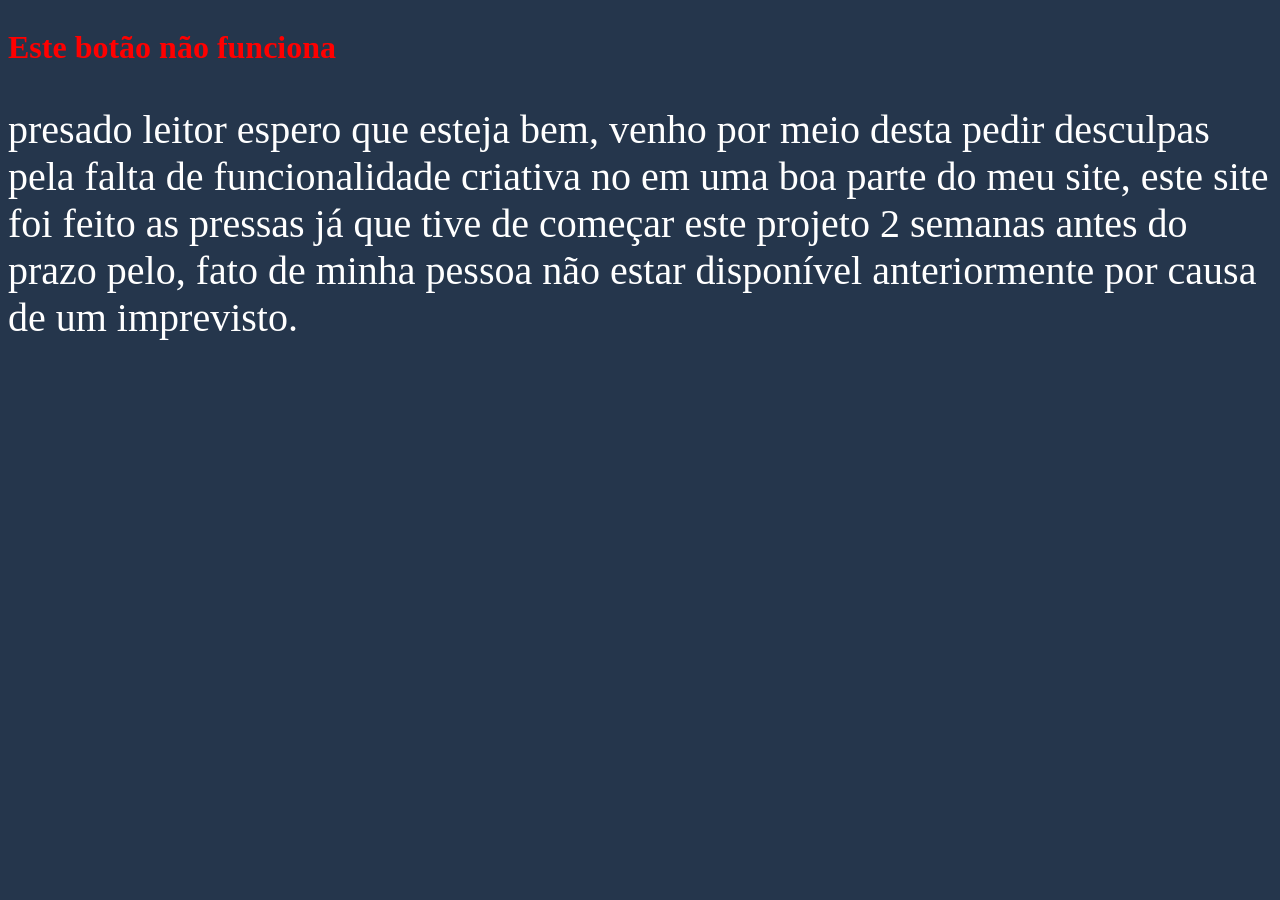
==== index.html @ 53ea76c8 "Update and rename home.html to index.html Erro corrigido" ====
<!DOCTYPE html>
<html lang="en">
<head>
    <meta charset="UTF-8">
    <meta name="viewport" content="width=device-width, initial-scale=1.0">
    <link rel="stylesheet" href="home.css">
    <link rel="icon" type="image" href="imagem/vita.png">
    <title>Document</title>
</head>
<body>
    
<div hora_do_choro>
<h1>Este botão não funciona</h1>
<p>presado leitor espero que esteja bem, venho por meio desta pedir desculpas
     pela falta de funcionalidade criativa no em uma boa parte do meu site, este site foi 
     feito as pressas já que tive de começar este projeto 2 semanas antes do prazo pelo, 
     fato de minha pessoa não estar disponível anteriormente por causa de um imprevisto.</p>

</div>









</body>
</html>
---- home.css ----
body{
background-color: #25364C;
display: flex;


    
}

div{

margin: auto auto;



}

h1{

color: red;


}

p{
color: white;
font-size: 40px;

}
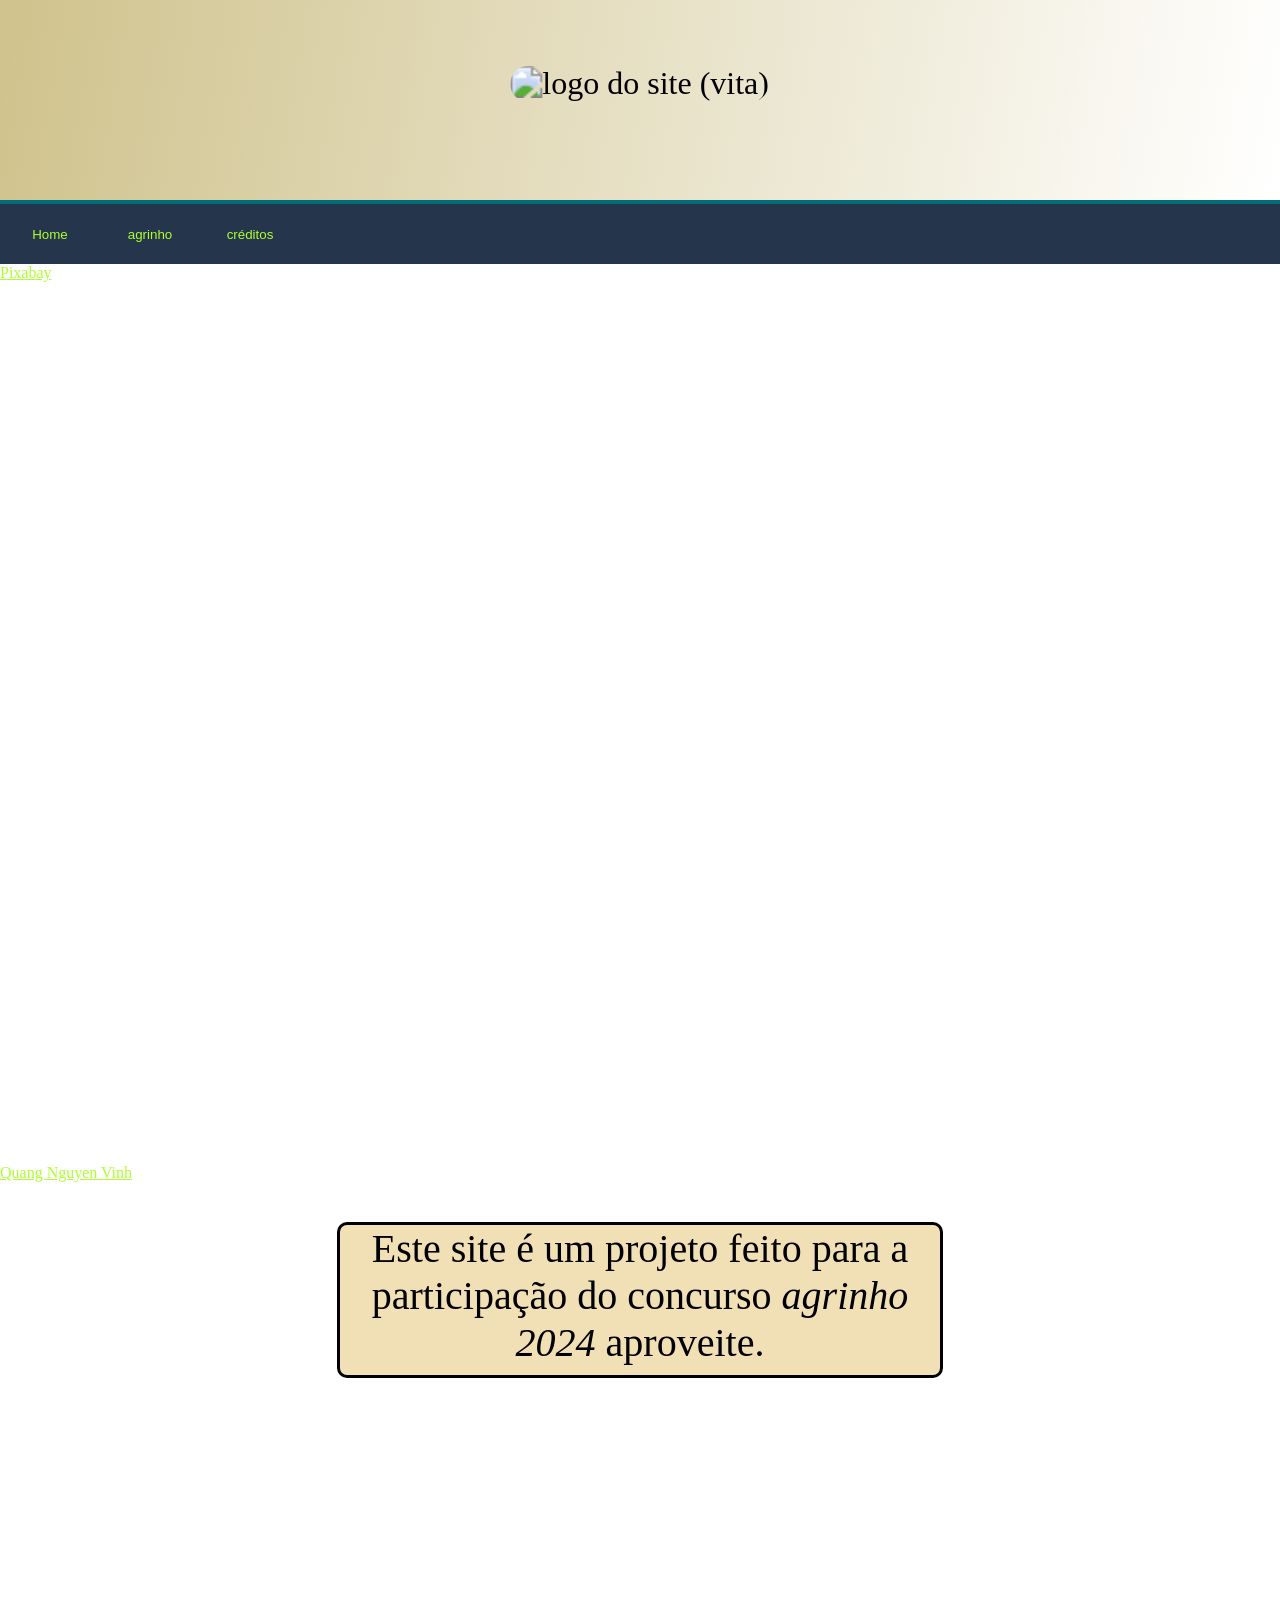
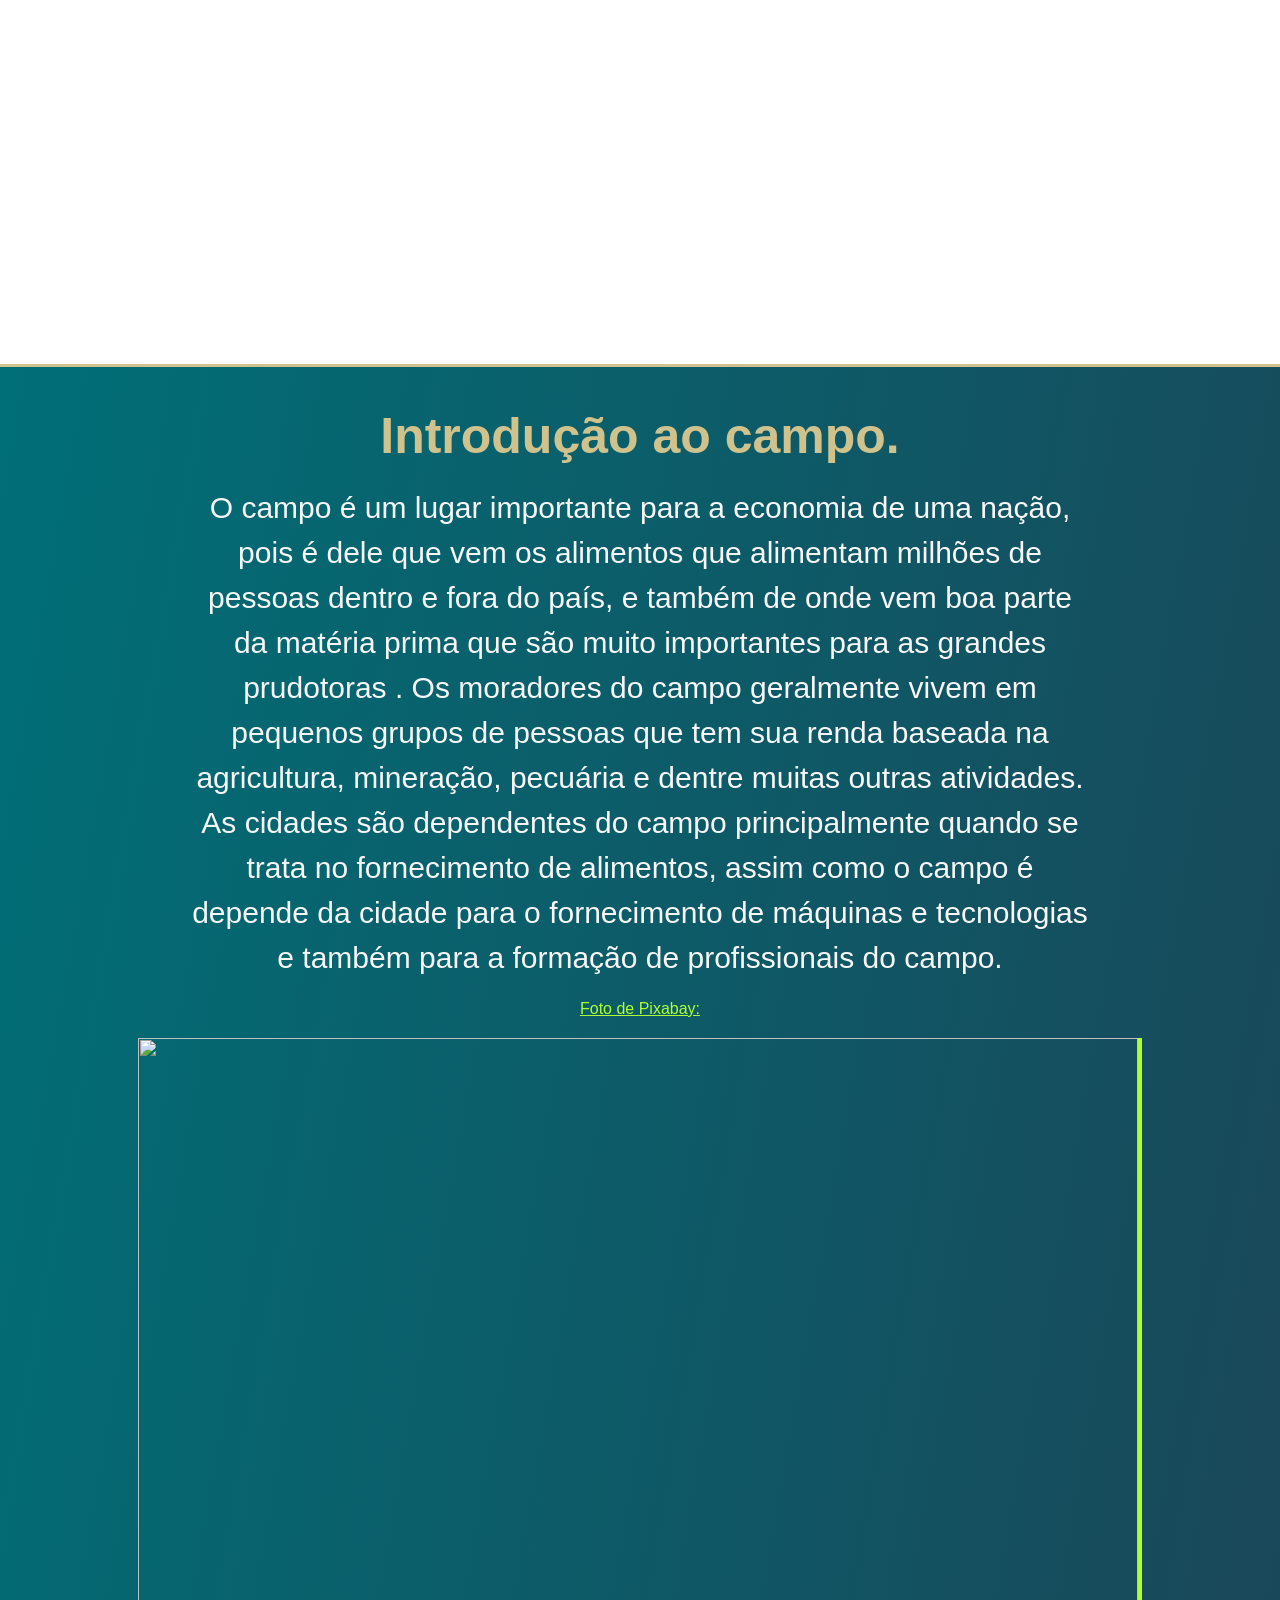
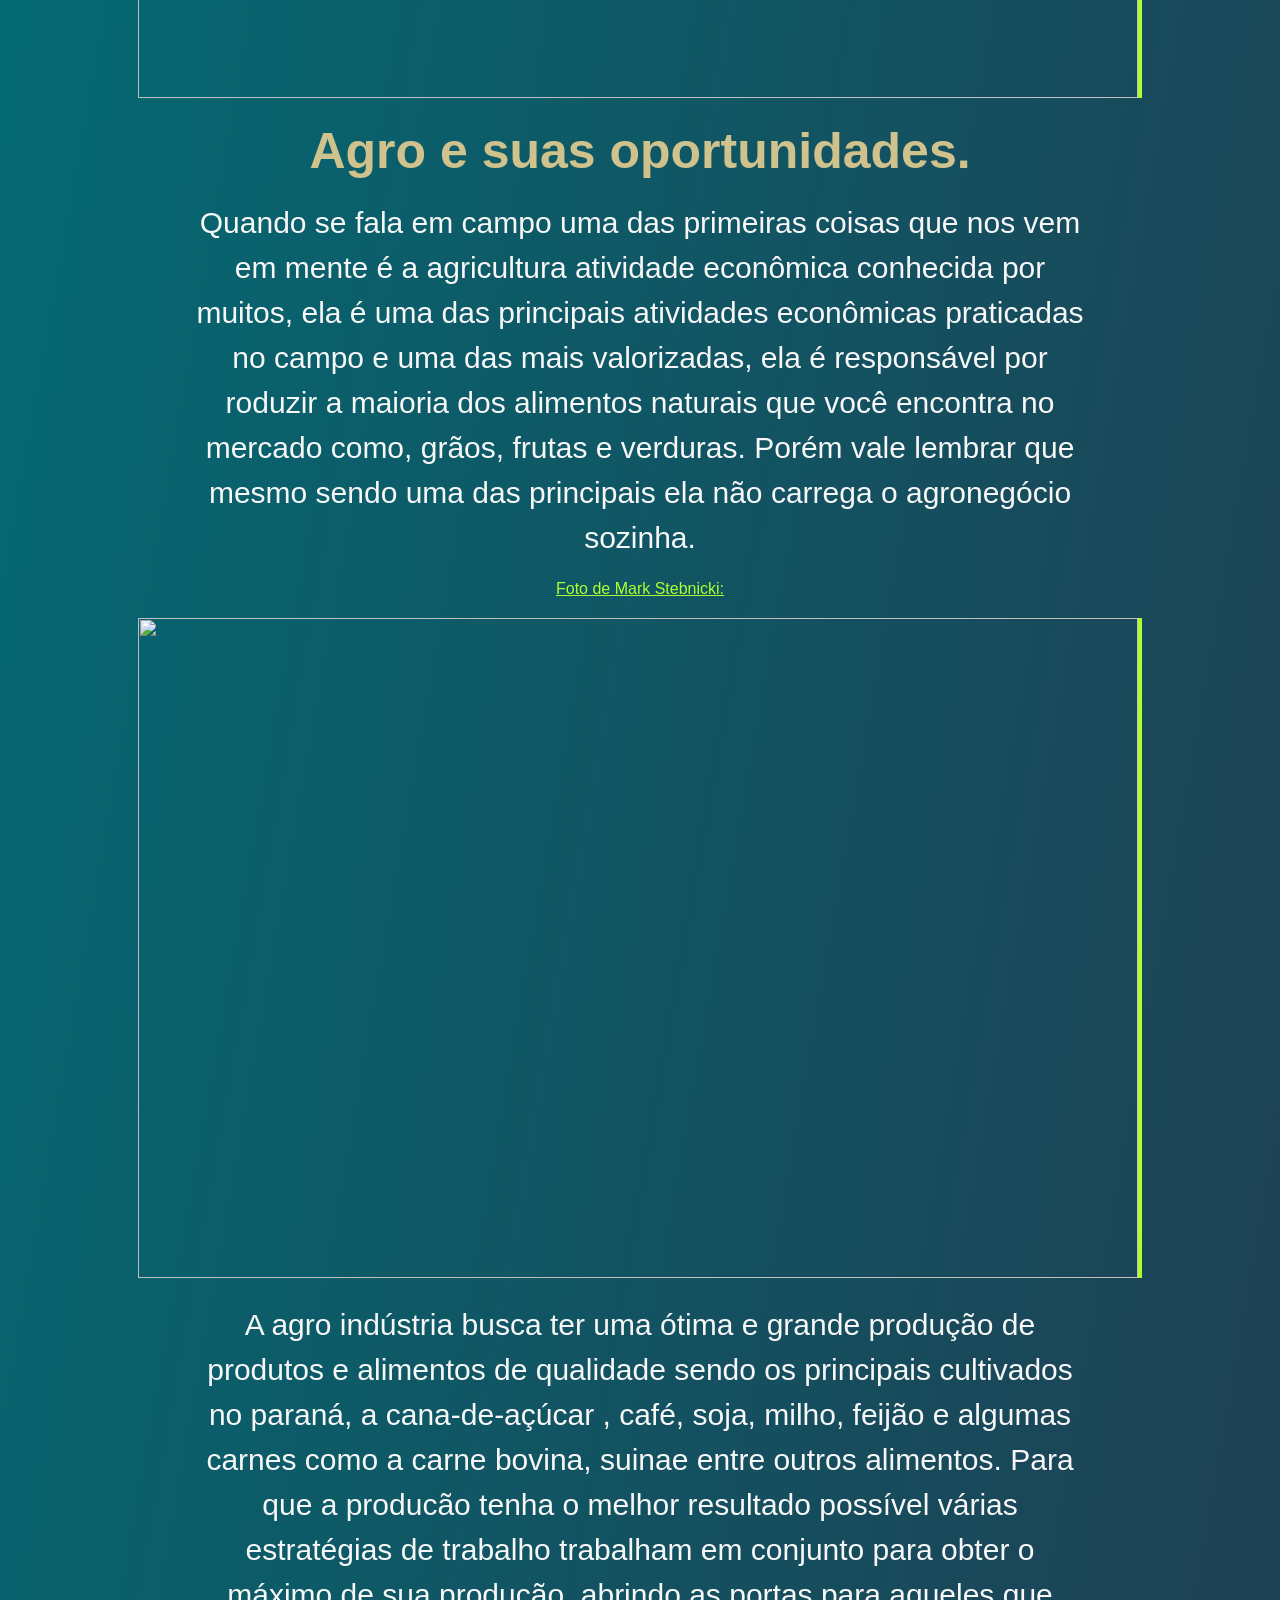
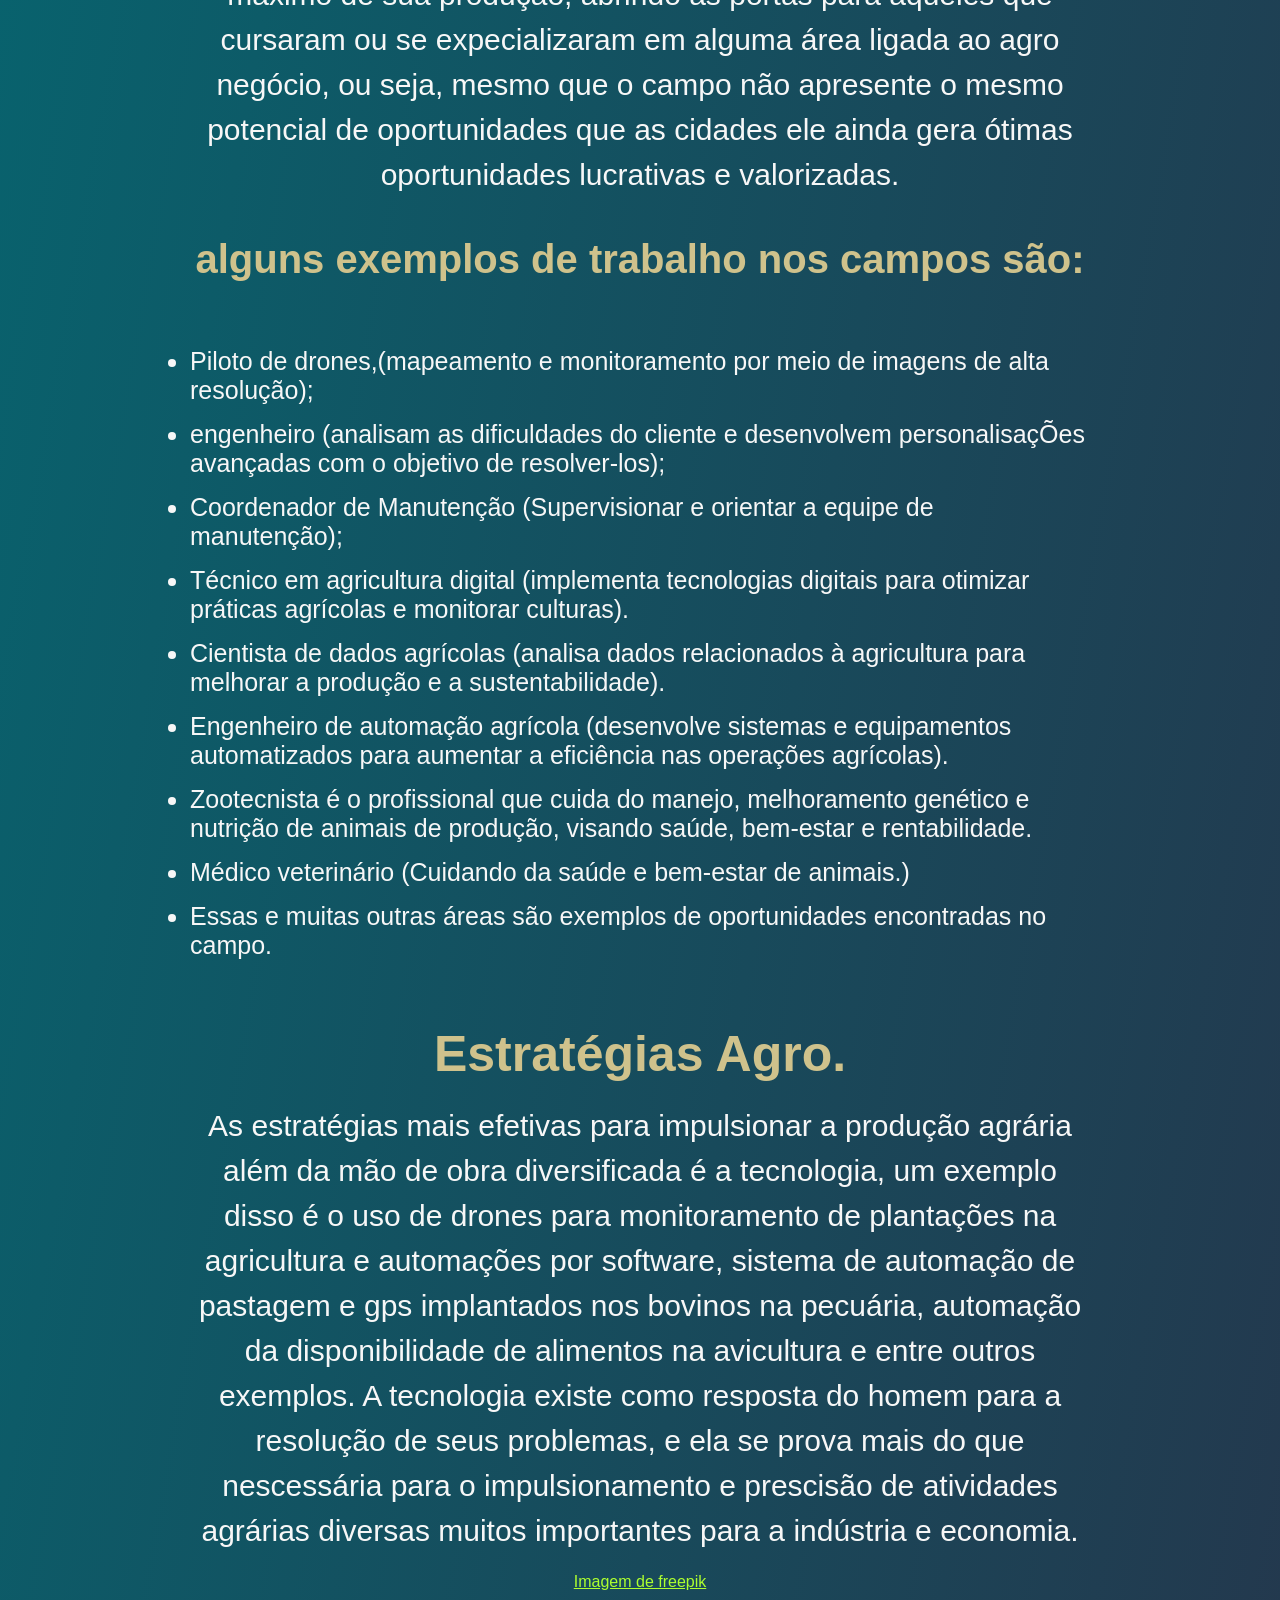
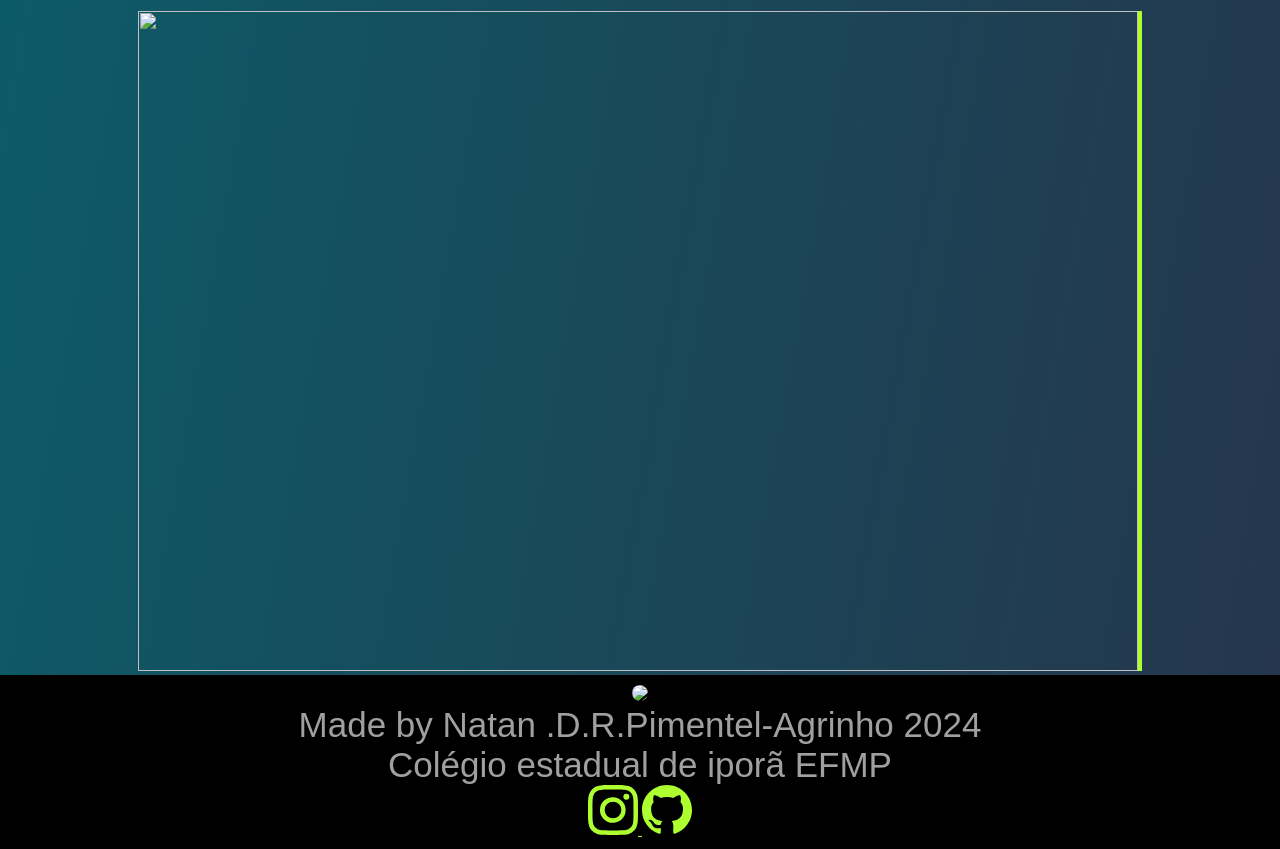
==== commit d9500f52: "Update and rename agr.html to index.html arrumando final" ====
--- a/index.html
+++ b/index.html
@@ -1,30 +1,311 @@
 <!DOCTYPE html>
-<html lang="en">
+<html>
 <head>
-    <meta charset="UTF-8">
-    <meta name="viewport" content="width=device-width, initial-scale=1.0">
-    <link rel="stylesheet" href="home.css">
-    <link rel="icon" type="image" href="imagem/vita.png">
-    <title>Document</title>
+  <title>Atividades agrárias</title>
+  <meta charset="UTF-8">
+  <meta name="robots" content="index, follow">
+   <link rel="stylesheet" href="style.css">
+   <link rel="icon" type="image" href="imagem/vita.png">
+  
+
 </head>
 <body>
-    
-<div hora_do_choro>
-<h1>Este botão não funciona</h1>
-<p>presado leitor espero que esteja bem, venho por meio desta pedir desculpas
-     pela falta de funcionalidade criativa no em uma boa parte do meu site, este site foi 
-     feito as pressas já que tive de começar este projeto 2 semanas antes do prazo pelo, 
-     fato de minha pessoa não estar disponível anteriormente por causa de um imprevisto.</p>
-
+<main>
+   <div class="header_Align">
+
+    <header class="cabecalho">
+      
+
+
+
+             <!--A logo deste site foi feita graças ao site da wix-->
+     <div class="logo_Align">
+      <img id="logo_Cabecalho" src="imagem/vita.png" alt="logo do site (vita)" title="Welcome to our website!" >
+     </div>
+
+     <div>
+     
+
+
+    
+     </div>
+
+    </div>
+   
+  </header> 
+
+  <nav id="Unic_nav"> 
+
+    <a href="home.html" href="home.css" target="_blank">
+     <button class="botões_de_menu" >
+      Home
+     </button>
+    </a>
+
+    
+  <a href="https://www.sistemafaep.org.br/agrinho/" target="_blank">
+    <button  class="botões_de_menu" >
+     agrinho
+    </button>
+   </a>
+
+  <a href="creditos.html" href="creditos.css" target="blank">
+     <button class="botões_de_menu">
+      créditos
+     </button>
+   </a>
+    
+
+  </nav>
+
+
+  <section id="sec_1">
+  
+    <a href="https://www.pexels.com/pt-br/foto/green-grass-field-461960/">Pixabay</a>
+
+    <div id="bem_vindo">
+      <h6 id="section_1_Titulo">
+
+      Seja bem vindo!
+
+
+      </h6>
+     </div>
+
+     <div id="align_text_1">
+      <p id="section_1_Texto">fique por dentro do que acontece no agro.</p>
+     </div>
+        
+  </section>
+
+  <div id="div_Sec_2">
+
+   
+    <section id="sec_2">
+      <a href="https://www.pexels.com/pt-br/foto/campo-verde-perto-de-casas-2165688/">Quang Nguyen Vinh</a>
+      
+    
+      
+
+      
+
+      <div id="div_1_Artigo_1">
+
+      
+        <article id="artigo_1">
+        
+       
+       
+       <div id="div_2_Artigo_1">
+
+       
+        <p id="artigo1_texto_1">
+             Este site é um projeto feito para a participação do concurso <cite>agrinho 2024</cite> aproveite.
+        </p>
+
+
+
+
+       </div>
+      </div>
+
+
+
+      </article>
+     </div>
+   
+    </section>
 </div>
 
-
-
-
-
-
-
-
-
+  <!--Section3-->
+
+ <section id="sec_3">
+
+ <div id="div_3_artigo">
+   <article id="sec_3_Artigo">
+
+    
+      
+   
+     <div class="alinhamento_De_Texto_Sec_3">
+
+        <h2 class="sec_3_Titulo">
+          Introdução ao campo.
+        </h2>
+
+      <div class="text_size">
+        <p class="sec_3_Texto"> 
+            O campo é um lugar importante para a economia de uma nação, pois é
+           dele que vem os alimentos que alimentam milhões de pessoas dentro e fora do país, e também
+            de onde vem boa parte da matéria prima que são muito importantes para as grandes prudotoras .
+           Os moradores do campo geralmente vivem em pequenos grupos de pessoas que tem sua renda
+          baseada na agricultura, mineração, pecuária e dentre muitas outras atividades.
+           As cidades são dependentes do campo principalmente quando se trata no fornecimento de alimentos,
+            assim como o campo é depende da cidade para o fornecimento de máquinas e tecnologias e também para 
+            a formação de profissionais do campo.
+        </p>
+      </div>
+      
+      <a href="https://www.pexels.com/pt-br/foto/vista-panoramica-do-campo-agricola-contra-o-ceu-durante-o-por-do-sol-325944/">Foto de Pixabay: </a>
+        
+        <div class="city_Img_Align">
+         <img class="city_Img" src="imagem/pexels-pixabay-325944.jpg">
+        </div>
+       
+
+       <div class="alinhamento_De_Texto_Sec_3">
+
+        <h2 class="sec_3_Titulo">
+          Agro e suas oportunidades.
+        </h2>
+    
+        <div class="text_size">
+        <p class="sec_3_Texto"> 
+
+         Quando se fala em campo uma das primeiras coisas que nos
+          vem em mente é a agricultura atividade econômica conhecida por muitos,
+           ela é uma das principais atividades econômicas praticadas no
+            campo e uma das mais valorizadas, ela é responsável por roduzir
+             a maioria dos alimentos naturais que você encontra no mercado
+              como, grãos, frutas e verduras. Porém vale lembrar que mesmo
+               sendo uma das principais ela não carrega o agronegócio sozinha.
+        
+          </p>
+       </div>
+      </div>
+
+     <a href="https://www.pexels.com/pt-br/foto/trator-verde-e-amarelo-na-sujeira-2889440/">Foto de Mark Stebnicki:</a>
+        
+        <div class="city_Img_Align">
+        <img class="city_Img" src="imagem/pexels-nc-farm-bureau-mark-2889440 (1).jpg">
+        </div>
+
+
+
+        <div id="Article_Align">
+        <article id="Aticle2">
+
+
+
+        <div class="alinhamento_De_Texto_Sec_3"> 
+
+         <div class="text_size">
+           <p class="sec_3_Texto">
+             A agro indústria busca ter uma ótima e grande produção de produtos e
+                 alimentos de qualidade sendo os principais cultivados no paraná, a cana-de-açúcar
+                  , café, soja, milho, feijão e algumas carnes como a carne bovina, suinae entre outros alimentos. Para que a producão
+                   tenha o melhor resultado possível várias estratégias de trabalho trabalham
+                    em conjunto para obter o máximo de sua produção, abrindo as portas para aqueles que cursaram
+                        ou se expecializaram em alguma área ligada ao agro negócio, ou seja, mesmo que o campo não apresente
+                         o mesmo potencial de oportunidades que as cidades ele ainda gera ótimas oportunidades lucrativas e valorizadas.
+
+          </div>
+          </p>
+         
+          <div class="Exemples_Align">
+          <h3 class="Exemples">alguns exemplos de trabalho nos campos são:</h3>
+          </div>
+
+
+          <div  class="list_align">
+           <ul class="lists_Dad">
+             <li class="lists">Piloto de drones,(mapeamento e monitoramento por meio de imagens de alta resolução);</li>
+              <li class="lists">engenheiro (analisam as dificuldades do cliente e desenvolvem personalisaçÕes avançadas 
+                com o objetivo de resolver-los);</li>
+              <li class="lists">Coordenador de Manutenção (Supervisionar e orientar a equipe de manutenção);</li>
+              <li class="lists">Técnico em agricultura digital (implementa tecnologias digitais para otimizar práticas agrícolas e monitorar culturas).</li>
+              <li class="lists">Cientista de dados agrícolas (analisa dados relacionados à agricultura para melhorar a produção e a sustentabilidade).</li>
+              <li class="lists">Engenheiro de automação agrícola (desenvolve sistemas e equipamentos automatizados para aumentar a eficiência nas operações 
+                agrícolas). </li>
+              <li class="lists">Zootecnista é o profissional que cuida do manejo, melhoramento genético e nutrição de animais de produção, visando saúde, 
+                bem-estar e rentabilidade.</li>
+              <li class="lists">Médico veterinário (Cuidando da saúde e bem-estar de animais.)</li>
+              <li class="lists">Essas e muitas outras áreas são exemplos de oportunidades encontradas no campo.</li>
+           </ul>
+
+          </div>
+
+          <div class="alinhamento_De_Texto_Sec_3">
+
+            <h2 class="sec_3_Titulo">
+              Estratégias Agro.
+            </h2>
+    
+           <div class="text_size">
+            <p class="sec_3_Texto"> 
+                As estratégias mais efetivas para impulsionar a produção agrária além da mão de obra diversificada
+                 é a tecnologia, um exemplo disso é o uso de drones para monitoramento
+                  de plantações na agricultura e automações por software, sistema de automação
+                   de pastagem e gps implantados nos bovinos na pecuária, automação da disponibilidade
+                    de alimentos na avicultura e entre outros exemplos. A tecnologia existe como resposta
+                     do homem para a resolução de seus problemas, e ela se prova mais do que nescessária para
+                      o impulsionamento e prescisão de atividades agrárias diversas muitos importantes para a indústria e economia.
+            </p>
+          </div>
+    
+          <a href="https://br.freepik.com/fotos-gratis/bela-natureza-retro-com-campo_31589942.htm#fromView=search&page=1&position=1&uuid=73acdc97-1769-4b07-b36e-86c5238669d8">Imagem de freepik</a>
+            <div class="city_Img_Align">
+             <img class="city_Img" src="imagem/beautiful-retro-nature-with-field.jpg">
+            </div>
+
+
+         </div>
+         </div>
+      </article>
+        
+         
+         
+       
+    </div>
+    
+   
+  </div>
+
+ </section>
+
+
+ <footer id="page_inf">
+
+
+<div id="my_foto">
+
+   <img id="my_arrenge" src="imagem/WhatsApp Image 2024-08-09 at 7.08.16 PM.jpeg">
+  
+</div> 
+
+
+<div id="icons_align">
+<p class="my_text"> Made by Natan .D.R.Pimentel-Agrinho 2024</p>
+<p class="my_text"> Colégio estadual de iporã EFMP</p>
+</div>
+
+<div id="social_midias">
+<a  href="https://www.instagram.com/natan_drp/" target="_blank">
+  <svg class="social" xmlns="http://www.w3.org/2000/svg"  fill="currentColor" class="bi bi-instagram" viewBox="0 0 16 16">
+    <path d="M8 0C5.829 0 5.556.01 4.703.048 3.85.088 3.269.222 2.76.42a3.9 3.9 0 0 0-1.417.923A3.9 3.9 0 0 0 .42 2.76C.222 3.268.087 3.85.048 4.7.01 5.555 0 5.827 0 8.001c0 2.172.01 2.444.048 3.297.04.852.174 1.433.372 1.942.205.526.478.972.923 1.417.444.445.89.719 1.416.923.51.198 1.09.333 1.942.372C5.555 15.99 5.827 16 8 16s2.444-.01 3.298-.048c.851-.04 1.434-.174 1.943-.372a3.9 3.9 0 0 0 1.416-.923c.445-.445.718-.891.923-1.417.197-.509.332-1.09.372-1.942C15.99 10.445 16 10.173 16 8s-.01-2.445-.048-3.299c-.04-.851-.175-1.433-.372-1.941a3.9 3.9 0 0 0-.923-1.417A3.9 3.9 0 0 0 13.24.42c-.51-.198-1.092-.333-1.943-.372C10.443.01 10.172 0 7.998 0zm-.717 1.442h.718c2.136 0 2.389.007 3.232.046.78.035 1.204.166 1.486.275.373.145.64.319.92.599s.453.546.598.92c.11.281.24.705.275 1.485.039.843.047 1.096.047 3.231s-.008 2.389-.047 3.232c-.035.78-.166 1.203-.275 1.485a2.5 2.5 0 0 1-.599.919c-.28.28-.546.453-.92.598-.28.11-.704.24-1.485.276-.843.038-1.096.047-3.232.047s-2.39-.009-3.233-.047c-.78-.036-1.203-.166-1.485-.276a2.5 2.5 0 0 1-.92-.598 2.5 2.5 0 0 1-.6-.92c-.109-.281-.24-.705-.275-1.485-.038-.843-.046-1.096-.046-3.233s.008-2.388.046-3.231c.036-.78.166-1.204.276-1.486.145-.373.319-.64.599-.92s.546-.453.92-.598c.282-.11.705-.24 1.485-.276.738-.034 1.024-.044 2.515-.045zm4.988 1.328a.96.96 0 1 0 0 1.92.96.96 0 0 0 0-1.92m-4.27 1.122a4.109 4.109 0 1 0 0 8.217 4.109 4.109 0 0 0 0-8.217m0 1.441a2.667 2.667 0 1 1 0 5.334 2.667 2.667 0 0 1 0-5.334"/>
+  </svg>
+  </a>
+
+  <a href="https://github.com/Natandrp" target="_blank">
+    <svg class="social" xmlns="http://www.w3.org/2000/svg"  fill="currentColor" class="bi bi-github" viewBox="0 0 16 16">
+      <path d="M8 0C3.58 0 0 3.58 0 8c0 3.54 2.29 6.53 5.47 7.59.4.07.55-.17.55-.38 0-.19-.01-.82-.01-1.49-2.01.37-2.53-.49-2.69-.94-.09-.23-.48-.94-.82-1.13-.28-.15-.68-.52-.01-.53.63-.01 1.08.58 1.23.82.72 1.21 1.87.87 2.33.66.07-.52.28-.87.51-1.07-1.78-.2-3.64-.89-3.64-3.95 0-.87.31-1.59.82-2.15-.08-.2-.36-1.02.08-2.12 0 0 .67-.21 2.2.82.64-.18 1.32-.27 2-.27s1.36.09 2 .27c1.53-1.04 2.2-.82 2.2-.82.44 1.1.16 1.92.08 2.12.51.56.82 1.27.82 2.15 0 3.07-1.87 3.75-3.65 3.95.29.25.54.73.54 1.48 0 1.07-.01 1.93-.01 2.2 0 .21.15.46.55.38A8.01 8.01 0 0 0 16 8c0-4.42-3.58-8-8-8"/>
+    </svg>
+  </a>
+
+</div>
+
+  
+ </footer>
+
+
+
+
+
+
+
+</main>  
 </body>
+
 </html>
+
+<!--ACABEI GRAÇAS A DEUS-->
--- a/style.css
+++ b/style.css
@@ -0,0 +1,785 @@
+:root{
+
+   --cabecalho-deg: -80deg, #ffffff, rgb(207, 194, 140);
+   --sec3-deg: -80deg, #25364C, rgb(0, 111, 119);
+
+
+
+
+
+
+}
+
+
+/* scroll bar*/
+::-webkit-scrollbar{
+
+   width: 4px;
+   
+
+
+}
+
+::-webkit-scrollbar-track{
+
+background-color: rgb(207, 194, 140);
+
+
+}
+
+::-webkit-scrollbar-thumb{
+height: 50px;
+background-color: #25364C;
+border-radius: 10px;
+
+}
+
+a{
+
+color: greenyellow;
+
+
+}
+
+
+
+
+
+
+::-webkit-scrollbar-thumb:hover{
+   
+   border: 1px solid greenyellow;
+   
+   
+   
+   
+}
+
+
+
+
+
+
+
+
+
+
+/* cabecalho*/
+
+*{
+
+    padding: 0 0;
+    margin: 0 0;
+    }
+    .header_Align{
+
+      display: flex;
+     
+     
+      }
+
+
+    .cabecalho{
+        height: 200px;
+        width: 100%;
+        background: linear-gradient(var(--cabecalho-deg));
+        border-bottom: 1px solid black;
+        display: flex;
+        border-bottom: 4px solid rgb(2, 109, 118);
+        transition: 1.5s ease-in;
+
+       
+        }
+
+        .cabecalho:hover{
+         
+         background: linear-gradient(400deg, #ffffff, rgb(207, 194, 140));
+        }
+        
+
+      
+
+ #logo_Cabecalho{
+   border-radius: 10px;
+  transform: scale(2.0);
+  height: 80px;
+  width: 80px ;
+  margin: 75px auto;
+  box-shadow: 0px 0px 0px rgb(43, 255, 0);
+  justify-content: center;
+  
+
+ }
+
+ #logo_Cabecalho:hover{
+   transform: scale(2.0);
+   
+   width:  80px;
+   box-shadow: 0px 0px 7px rgb(43, 255, 0);
+   transition: 0.5s ease-in-out;
+
+
+
+  }
+
+  #Unic_nav{
+   height: 60px;
+   background-color: #25364C;
+   display: inline;
+   width: 100%;
+   display: flex;
+   flex-direction: row;
+   align-items: center;
+   
+}
+
+.botões_de_menu{
+   margin: auto 0px;
+   height:50px;
+   width: 100px;
+   align-items:center;
+   text-align: center;
+   background-color: #25364C;
+   border: none;
+   border-radius: 10px;
+   color: greenyellow;
+   
+   
+   
+   
+   
+   
+   
+   }
+   
+   .botões_de_menu:hover{
+   background-color: rgb(207, 194, 140);
+   color: black;
+   cursor:pointer;
+   
+   
+   
+   
+   }
+   
+   .botões_de_menu:active{
+   
+   color: black;
+   background-color: greenyellow;
+   height: 40px;
+   
+   
+   }
+   
+
+
+
+   /*section1*/
+
+ #sec_1{
+    background-image: url("imagem/pexels-pixabay-461960.jpg");
+    background-repeat: no-repeat;
+    background-size: cover;
+    height: 900px;
+    display: flex;
+    flex-direction: column;
+    
+    display: flex;
+    
+    
+ }
+
+
+
+ #bem_vindo{
+  margin: 20px auto; 
+   
+   
+   
+   
+   
+    }
+
+ #section_1_Titulo{
+   
+    font-size: 170px;
+   text-align: center;
+   color: rgb(255, 255, 255);
+  
+
+ }
+
+ #align_text_1{
+
+margin: 100px auto;
+
+
+ }
+
+ #section_1_Texto{
+   font-size: 30px;
+   text-align: center;
+   text-decoration: overline;
+   color: rgb(255, 255, 255);
+   }
+
+
+
+
+   #div_Sec_1{
+
+      display:flex;
+      flex-direction: column;
+      justify-content: center;
+      position:fixed;
+      
+      
+      }
+
+      #div_2_Artigo_1{
+
+         height: 150px;
+         width: 600px;
+         margin: auto;
+         transform: translateY(40px);
+         background-color: rgba(241, 223, 182, 5);
+         border: 3px solid black;
+         border-radius: 10px;
+         text-align: center;
+         
+         
+         
+         }
+
+
+         #div_3_artigo{
+
+            height: auto;
+            width: auto;
+            flex-direction: column;
+            direction: relative;
+            margin: 0 auto;
+            transform: translateY(20px);
+            text-align: center;
+            
+            
+            
+            
+            
+            
+            }
+
+      .section_1_Aside{
+
+         background-color: rgb(207, 194, 140);
+         border-radius: 0px 6px 6px 0px;
+         height: 100px;
+         width: 50px;
+         display: flex;
+         flex-direction: column;
+         justify-content: space-between;
+         
+         
+         
+         
+         }
+
+      
+
+      /*section2*/
+ #sec_2{
+/*Foto de Pixabay: https://www.pexels.com/pt-br/foto/vista-panoramica-do-campo-agricola-contra-o-ceu-durante-o-por-do-sol-325944/*/
+background-image: url("imagem//pexels-quang-nguyen-vinh-222549-2165688.jpg");
+background-repeat: no-repeat;
+background-size: cover;
+height: 800px;
+border-bottom: 3px solid rgb(207, 194, 140);;
+ }
+
+
+ .logo_Align{
+
+    margin: 0 auto ;
+
+ }
+
+
+ 
+
+
+ #artigo1_texto_1{
+
+   font-size: 40px;
+   color: rgb(0, 0, 0);
+   text-align: center;
+
+}
+
+
+#artigo_1{
+flex-direction: column;
+text-align: center;
+color: rgb(100, 100, 100);
+font-size: 30px;
+}
+
+
+
+
+
+
+/*divs de artigo da secao 2*/
+
+#artigo_1_texto{
+
+
+color: rgb(0, 0, 0);
+text-align: center;
+
+}
+
+#artigo_1_titulo{
+
+
+   color: rgb(0, 0, 0);
+
+
+}
+
+
+/*section3*/
+
+#sec_3{
+
+color:#F7F7F7;
+display: flex;
+background: linear-gradient(var(--sec3-deg));
+height: auto;
+
+
+
+
+
+
+
+}
+
+
+
+#div_3_artigo{
+display: flex;
+height: auto;
+width: auto;
+flex-direction: column;
+direction: relative;
+margin: 0 auto;
+transform: translateY(20px);
+text-align: center;
+
+
+
+
+
+
+}
+
+
+
+.sec_3_Titulo{
+
+
+font-size: 70px;
+text-decoration: underline;
+color: rgb(207, 194, 140);
+
+
+
+
+
+
+}
+
+
+.sec_3_Titulo{
+
+   margin: 20px auto;
+   font-size: 50px;
+   text-decoration: none;
+   color: rgb(207, 194, 140);
+   
+   
+   
+   
+   
+   
+   }
+
+.sec_3_Texto{
+   font-size: 30px;
+line-height: 1.5;
+
+   
+
+    }
+
+
+
+
+
+
+
+.text_size{
+   
+   margin: 20px auto;
+   height: auto;
+   width: 900px;
+   justify-content: center;
+
+   
+
+    }
+
+.alinhamento_De_Texto_Sec_3{
+   
+height: auto;
+background-color: transparent;
+font-family: 'Franklin Gothic Medium', 'Arial Narrow', Arial, sans-serif;
+
+
+
+
+
+
+}
+
+.city_Img_Align{
+margin: 20px auto;
+height: auto;
+
+
+
+
+}
+
+.city_Img{
+
+height: 660px;
+width: 1000px;
+transition: 1.0 ease-in;
+border-right: 4px solid greenyellow;
+
+
+}
+
+
+
+.Grifar_Sec3{
+
+background-color: green;
+
+
+
+}
+
+
+
+.Exemples{
+margin: 40px;
+font-size: 40px;
+color: rgb(207, 194, 140);
+
+
+
+
+
+}
+
+
+
+/*alinhamento de listas*/
+
+.list_align{
+width: 900px;
+display: flex;
+margin: 50px auto;
+
+
+
+
+}
+
+
+
+.lists{
+
+text-align: left;
+margin: 15px auto;
+font-size: 25px;
+
+
+}
+
+
+
+
+
+/*footer*/
+
+
+
+#page_inf {
+   display: flex;
+   padding: 10px;
+   background-color: rgb(0, 0, 0);
+   text-align: center;
+   position: relative;
+   color: rgb(160, 160, 160);
+   width: auto;
+   flex-direction: column;
+
+   
+}
+
+
+/* my foto*/
+
+   
+
+   #my_foto{
+   justify-content: left;
+
+
+
+
+   }
+
+   #my_arrenge{
+ height: 100px;
+ border-radius: 15px;
+
+
+   }
+
+   #social_midias{
+
+   
+   flex-direction: row;
+
+
+   }
+
+   .social{
+
+ height: 50px;
+
+
+   }
+
+   .my_text{
+  font-size: 35px;
+  font-family:  Helvetica, sans-serif, arial ;
+
+
+
+
+   }
+
+   
+   
+   
+   
+   
+   @media screen and (max-width: 1118px){
+      /*Botões do nav*/
+
+
+     
+      
+    
+
+     #Unic_nav{
+
+      height: 150px;
+      
+
+
+
+
+     }
+
+     .botões_de_menu{
+     height: 150px;
+     width: 150px;
+     font-size: 30px;
+
+
+
+     }
+
+
+
+      /*seção 1*/
+
+      #bem_vindo{
+
+     margin: 100px auto;
+
+
+      }
+          
+         #section_1_Titulo{
+             
+              font-size: 100px;
+             text-align: center;
+             color: rgb(255, 255, 255);
+             transform: translateY(100px);
+          
+           }
+
+          
+          
+           #section_1_Texto{
+             font-size: 50px;
+            
+             
+             }
+
+             /*imagens de texto*/
+
+             .city_Img_Align{
+               margin: 20px auto;
+               height: auto;
+               
+               
+               
+               
+               }
+
+               /* elementos section 3*/
+               
+               .city_Img{
+               
+               height: 660px;
+               width: 92%;
+               
+               
+               
+               
+               }
+
+              
+   
+
+
+               .text_size{
+              height: auto;
+              width: 700px;
+              margin: auto auto;
+              
+
+              
+
+               }
+
+               .alinhamento_De_Texto_Sec_3{
+   
+                  height: auto;
+                  background-color: transparent;
+                  width: auto;
+                  margin: 50px auto;
+                  
+                  
+                  
+                  
+                  }
+
+                  .sec_3_Texto{
+               font-size: 60px;
+
+
+
+                  }
+
+                  /*listas*/
+
+                  .list_align{
+                     width: 500px;
+                     
+                     
+                     
+                     
+                     
+                     }
+                     
+                     .lists{
+                     
+                     text-align: left;
+                     font-size: 40px;
+                     
+                     
+                     }
+
+                     /*footer*/
+                     #page_inf {
+                        display: flex;
+                        padding: 50px;
+                        text-align: center;
+                        
+                        width: auto;
+                        flex-direction: row;
+                     
+                        
+                     }
+                     
+
+                     /*fotos de footer*/
+
+                     #my_foto{
+                        height: 150px;
+                       justify-content: left;
+                     
+                     
+                     
+                     
+                        }
+                     
+                        #my_arrenge{
+                      height: 150px;
+                     
+                     
+                     
+                        }
+                     
+                        #social_midias{
+                     
+                        justify-content: space-around;
+                        flex-direction: column;
+                     
+                     
+                        }
+
+                      
+                     
+
+                        #icons_align{
+
+                        margin: auto auto;
+
+
+
+                        }
+                     
+                        
+               
+               
+      
+
+      
+      
+      }
+
+
+
+
+
+
